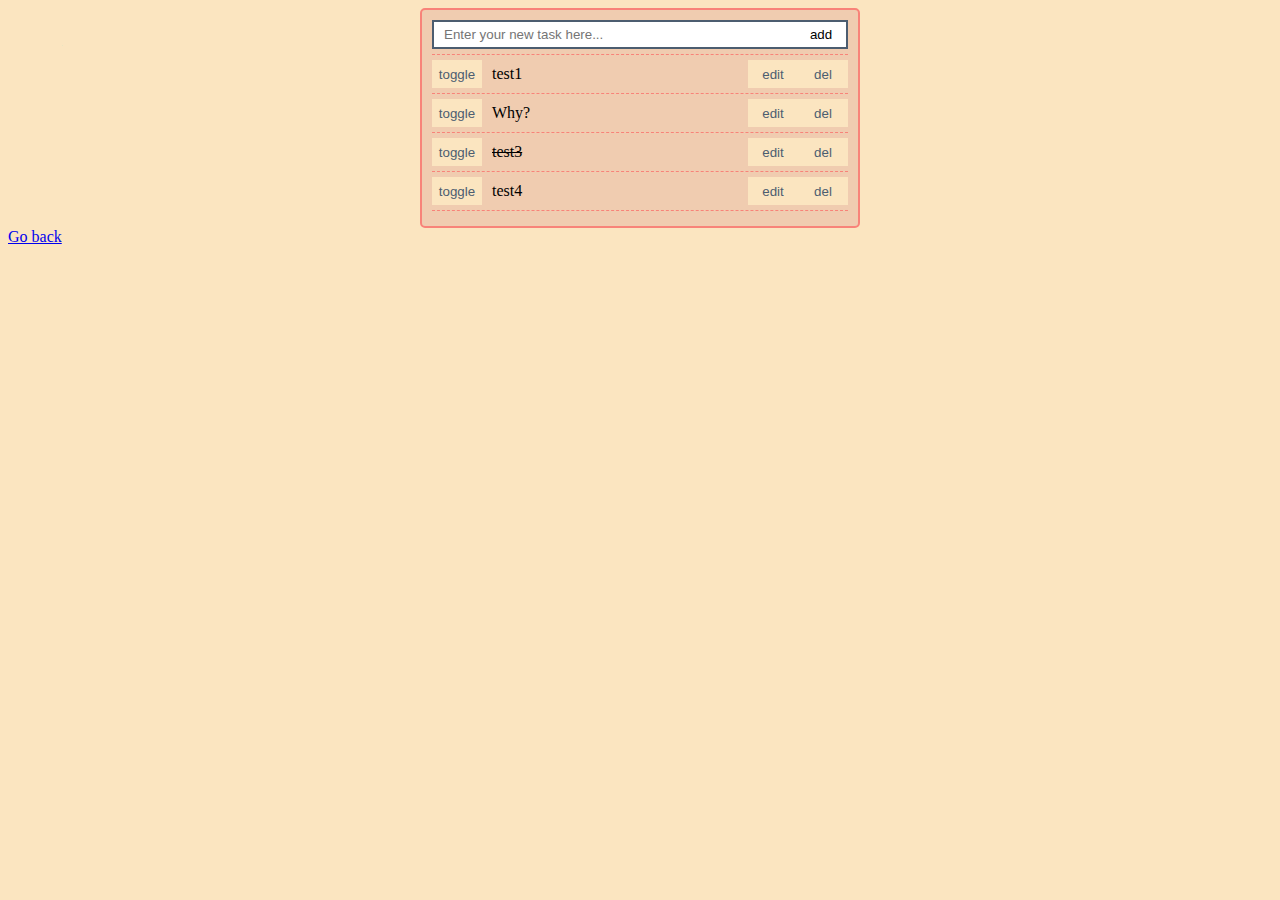
==== todo/index.html @ 80bf311a "adding links (for preview)" ====
<!DOCTYPE html>
<html lang="en">
<head>
  <meta charset="utf-8">
  <title>TODO</title>
  <link href="css/style.css" rel="stylesheet" />
</head>
<body>

  <div id="app"></div>

  <a href="../">Go back</a>

  <script src="js/script.js"></script>
</body>
</html>
---- todo/css/style.css ----
:root {
  --color1: #F88379;
  --color2: #FBE5C0;
  --color3: #D0E6F0;
  --color4: #4C5D70;
  --color5: #F0CCB0;
  --color6: #B97D60;
  --color7: #F0A160;
  --color8: #F54D3D;
  --color9: #fff;
  --color10: #000;
}

html {
  box-sizing: border-box;
  height: 100%;
  background-color: var(--color2);
}

*, *::after, *::before {
  box-sizing: inherit;
}

input {
  color: var(--color10);
  border-style: none;
  box-shadow: none;
  outline: none;
}

#app {
  width: 440px;
  margin: auto;
  padding: 10px;
  border: 2px solid var(--color1);
  border-radius: 5px;
  background-color: var(--color5);
}

#todo-new-task {
  display: grid;
  grid-template-columns: auto 50px;
  margin-bottom: 5px;
  border: 2px solid var(--color4);
}
#todo-new-task input {
  background-color: var(--color9);
  padding: 5px 10px;
}
#todo-new-task .new-task-text {}
#todo-new-task .new-task-submit {}

#todo {
  margin: 0;
  padding: 0;
}

#todo li {
  list-style-type: none;
  margin: 0 0 5px;
  display: grid;
  grid-template-columns: 50px auto 50px 50px;
  padding-bottom: 5px;
  border-bottom: 1px dashed var(--color1);
}

#todo li:first-child {
  border-top: 1px dashed var(--color1);
  padding-top: 5px;
}
#todo li.done {}
#todo li.done span {
  text-decoration: line-through;
}

#todo li.onedit {
  grid-template-columns: 50px auto;
}
#todo li input {
  background-color: var(--color2);
  color: var(--color4);
}
#todo li .task-element-text {
  padding: 5px 10px;
}
#todo li .task-element-edit {}
#todo li .task-element-remove {}
#todo li .task-element-toggleState {}

#todo li .task-edit-element-form {
  display: grid;
  grid-template-columns: auto 50px 50px;
}
#todo li .task-edit-element-text {
  padding: 6px 10px;
  background-color: var(--color3);
  color: var(--color10);
}
#todo li .task-edit-element-cancel {}
#todo li .task-edit-element-submit {}
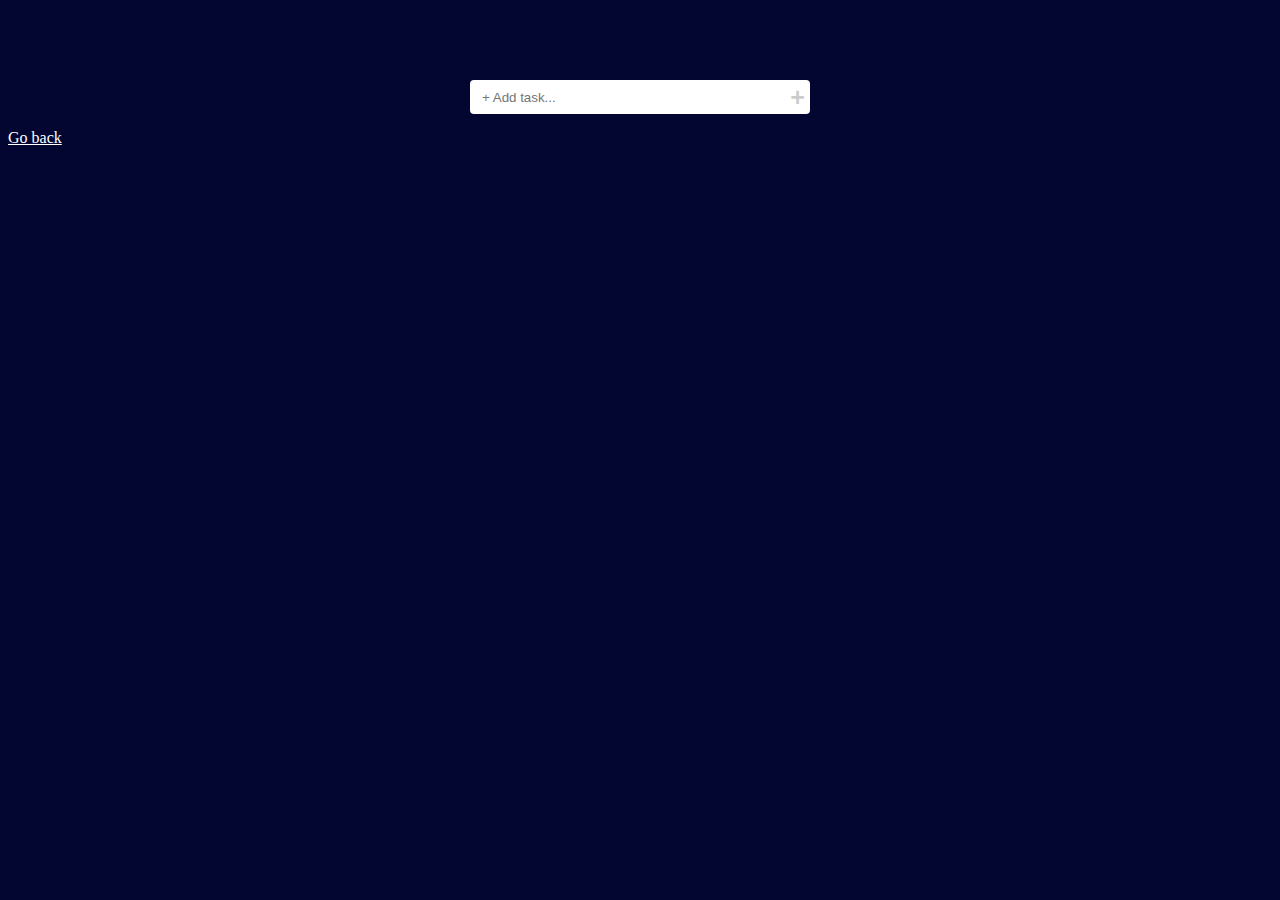
==== commit 825b07c3: "Separating logic & render" ====
--- a/todo/index.html
+++ b/todo/index.html
@@ -3,14 +3,19 @@
 <head>
   <meta charset="utf-8">
   <title>TODO</title>
+  <link href="css/animations.css" rel="stylesheet" />
   <link href="css/style.css" rel="stylesheet" />
 </head>
 <body>
 
   <div id="app"></div>
+  <div id="app2"></div>
 
-  <a href="../">Go back</a>
+  <a href="../" style="color: #fff;">Go back</a>
 
+  <script src="js/toaster.js"></script>
+  <script src="js/todo/render.js"></script>
+  <script src="js/todo/logic.js"></script>
   <script src="js/script.js"></script>
 </body>
 </html>--- a/todo/css/style.css
+++ b/todo/css/style.css
@@ -1,100 +1,184 @@
 :root {
-  --color1: #F88379;
-  --color2: #FBE5C0;
-  --color3: #D0E6F0;
-  --color4: #4C5D70;
-  --color5: #F0CCB0;
-  --color6: #B97D60;
-  --color7: #F0A160;
-  --color8: #F54D3D;
-  --color9: #fff;
-  --color10: #000;
+  --color-bg-1: #020631;
+  --color-bg-2: #fff;
+  --color-text-1: #fff;
+  --color-text-2: #555;
+  --color-text-3: #000;
 }
 
 html {
   box-sizing: border-box;
   height: 100%;
-  background-color: var(--color2);
+  background-color: var(--color-bg-1);
 }
 
 *, *::after, *::before {
   box-sizing: inherit;
 }
 
-input {
-  color: var(--color10);
-  border-style: none;
-  box-shadow: none;
-  outline: none;
+.todo-container {
+  display: flex;
+  flex-direction: column;
+  flex-wrap: nowrap;
+  align-items: center;
+  max-width: 340px;
+  margin: auto;
+  color: var(--color-text-1);
+  margin-top: 80px;
 }
 
-#app {
-  width: 440px;
-  margin: auto;
-  padding: 10px;
-  border: 2px solid var(--color1);
-  border-radius: 5px;
-  background-color: var(--color5);
+.todo-container input {
+  outline: none;
+  box-shadow: none;
+  border: none;
+  background: none transparent;
+  color: var(--color-text-3);
 }
 
-#todo-new-task {
+.new-task-form {
   display: grid;
-  grid-template-columns: auto 50px;
-  margin-bottom: 5px;
-  border: 2px solid var(--color4);
+  grid-template-columns: repeat(5, 1fr) 25px;
+  width: 100%;
+  margin-bottom: 15px;
 }
-#todo-new-task input {
-  background-color: var(--color9);
-  padding: 5px 10px;
+/* .new-task-form input {} */
+.new-task-form .new-task-text {
+  background-color: var(--color-bg-2);
+  color: var(--color-text-2);
+  height: 34px;
+  padding: 6px 50px 6px 12px;
+  grid-column: 1/7;
+  grid-row: 1/2;
+  border-radius: 4px;
 }
-#todo-new-task .new-task-text {}
-#todo-new-task .new-task-submit {}
+.new-task-form .new-task-text:focus,
+.new-task-form .new-task-text:active {
+    box-shadow: 0 0 2px 0.1px #fff, 0 0 3px 0.1px #020631 inset;
+}
+.new-task-form .new-task-submit {
+  grid-column: 6/7;
+  grid-row: 1/2;
+  opacity: .2;
+  transition: 0.3s opacity ease;
+  font-size: 25px;
+  font-weight: bold;
+  cursor: pointer;
+  padding: 0;
+}
+.new-task-form:hover .new-task-submit {
+  opacity: .6;
+}
+.new-task-form:hover .new-task-submit:hover {
+  opacity: 1;
+}
 
-#todo {
+.todo {
+  display: block;
   margin: 0;
   padding: 0;
+  width: 100%;
 }
 
-#todo li {
-  list-style-type: none;
-  margin: 0 0 5px;
+.todo li {
+  list-style: none;
+  padding: 0;
+  margin: 0;
   display: grid;
-  grid-template-columns: 50px auto 50px 50px;
-  padding-bottom: 5px;
-  border-bottom: 1px dashed var(--color1);
+  grid-template-columns: 25px auto 25px 25px;
+  height: 40px;
+  background-color: var(--color-bg-2);
+  border-radius: 4px;
+  margin-bottom: 7px;
 }
 
-#todo li:first-child {
-  border-top: 1px dashed var(--color1);
-  padding-top: 5px;
-}
-#todo li.done {}
-#todo li.done span {
+/* .todo li:first-child {} */
+/* .todo li.done {} */
+.todo li.done .task-element-text {
   text-decoration: line-through;
 }
 
-#todo li.onedit {
-  grid-template-columns: 50px auto;
+.todo li.onedit {
+  grid-template-columns: auto;
+  box-shadow: 0 0 2px 0.1px #fff, 0 0 3px 0.1px #020631 inset;
 }
-#todo li input {
-  background-color: var(--color2);
-  color: var(--color4);
+/* .todo li input {} */
+.todo li * {
+  cursor: pointer;
 }
-#todo li .task-element-text {
-  padding: 5px 10px;
+.todo li .task-element-text {
+  color: var(--color-text-3);
+  line-height: 40px;
+  padding-left: 6px;
 }
-#todo li .task-element-edit {}
-#todo li .task-element-remove {}
-#todo li .task-element-toggleState {}
+.todo li .task-element-edit {
+  transform: rotate(90deg);
+  padding: 0;
+}
+.todo li .task-element-remove {
+  padding: 0;
+  font-size: 25px;
+  font-weight: bold;
+  line-height: 11px;
+  transition: 0.3s opacity ease;
+}
+.todo li .task-element-toggleIsDone {
+  height: 15px;
+  margin-top: 13px;
+}
+.todo li .task-element-edit,
+.todo li .task-element-remove {
+  opacity: .2;
+}
+.todo li:hover .task-element-edit,
+.todo li:hover .task-element-remove {
+  opacity: .6;
+}
+.todo li:hover .task-element-edit:hover,
+.todo li:hover .task-element-remove:hover {
+  opacity: 1;
+}
 
-#todo li .task-edit-element-form {
+.todo li .task-edit-element-form {
   display: grid;
-  grid-template-columns: auto 50px 50px;
+  grid-template-columns: auto 45px 45px;
 }
-#todo li .task-edit-element-text {
-  padding: 6px 10px;
-  background-color: var(--color3);
-  color: var(--color10);
+.todo li .task-edit-element-text {
+  cursor: default;
+  padding: 6px 12px;
 }
-#todo li .task-edit-element-cancel {}
-#todo li .task-edit-element-submit {}
+/* .todo li .task-edit-element-cancel {} */
+/* .todo li .task-edit-element-submit {} */
+
+.todo li .task-edit-element-cancel,
+.todo li .task-edit-element-submit {
+  opacity: .4;
+  transition: 0.3s opacity ease;
+}
+
+.todo li:hover .task-edit-element-cancel,
+.todo li:hover .task-edit-element-submit {
+  opacity: .7;
+}
+.todo li:hover .task-edit-element-cancel:hover,
+.todo li:hover .task-edit-element-submit:hover {
+  opacity: 1;
+}
+
+/* 
+@media (max-width: 480px) {
+  html {
+      background-image: url(https://media.emailonacid.com/wp-content/uploads/2019/05/EOA_MediaQueries2019_Blog.jpg);
+  }
+}
+
+@media (min-width: 481px) and (max-width: 1024px) {
+  html {
+      background-image: url(https://encrypted-tbn0.gstatic.com/images?q=tbn:ANd9GcSLVPnsE5TUEWPtPaODcAtEDydbzAPNq35AXlx1rwPmOytVcPEA6kdoQK9wfHnyGtOARnI&usqp=CAU);
+  }
+}
+
+@media (min-width: 1025px) {
+  html {
+    background-image: url(https://encrypted-tbn0.gstatic.com/images?q=tbn:ANd9GcTN5evVVFyhMx8JavXLJR18hnFiI50Vr7y-FQz2TOmM9sw91SlmRm_rceUC6mJqm9BSsG0&usqp=CAU);
+  }
+} */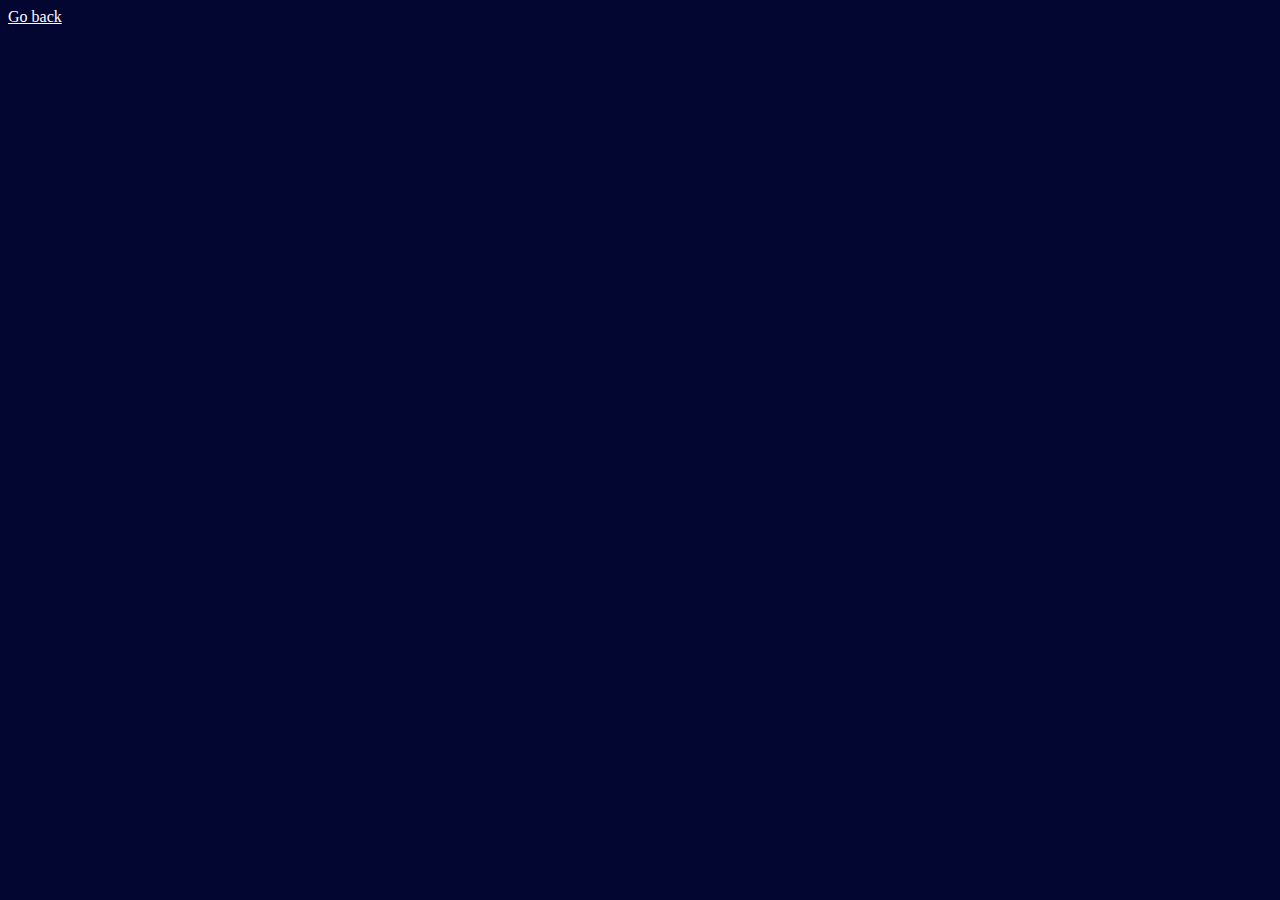
==== commit 0ba9ce8a: "." ====
--- a/todo/index.html
+++ b/todo/index.html
@@ -3,19 +3,19 @@
 <head>
   <meta charset="utf-8">
   <title>TODO</title>
+  <link rel="icon" type="image/svg+xml" href="/vite.svg" />
+  <meta name="viewport" content="width=device-width, initial-scale=1.0" />
   <link href="css/animations.css" rel="stylesheet" />
   <link href="css/style.css" rel="stylesheet" />
 </head>
 <body>
 
   <div id="app"></div>
-  <div id="app2"></div>
+  <!-- <div id="app2"></div> -->
 
   <a href="../" style="color: #fff;">Go back</a>
 
-  <script src="js/toaster.js"></script>
-  <script src="js/todo/render.js"></script>
-  <script src="js/todo/logic.js"></script>
-  <script src="js/script.js"></script>
+  <script type="module" src="js/script.js"></script>
+  
 </body>
-</html>+</html>
